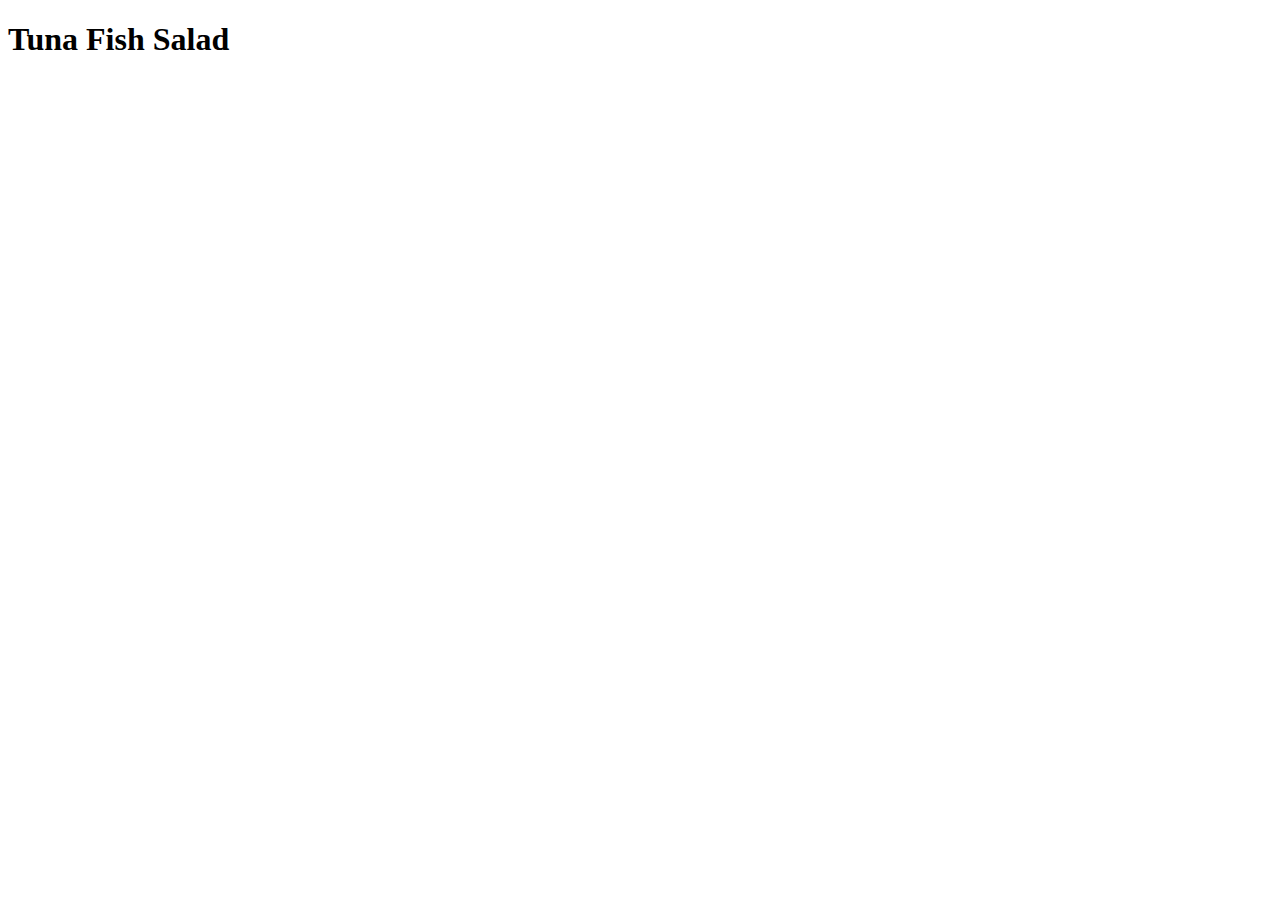
==== recipes/tunaFishSalad.html @ d1193c52 "Create the tunaFishSalad html file" ====
<!DOCTYPE html>
<html lang="en">
<head>
    <meta charset="UTF-8">
    <meta http-equiv="X-UA-Compatible" content="IE=edge">
    <meta name="viewport" content="width=device-width, initial-scale=1.0">
    <title>Document</title>
</head>
<body>
    <h1> Tuna Fish Salad</h1>
</body>
</html>
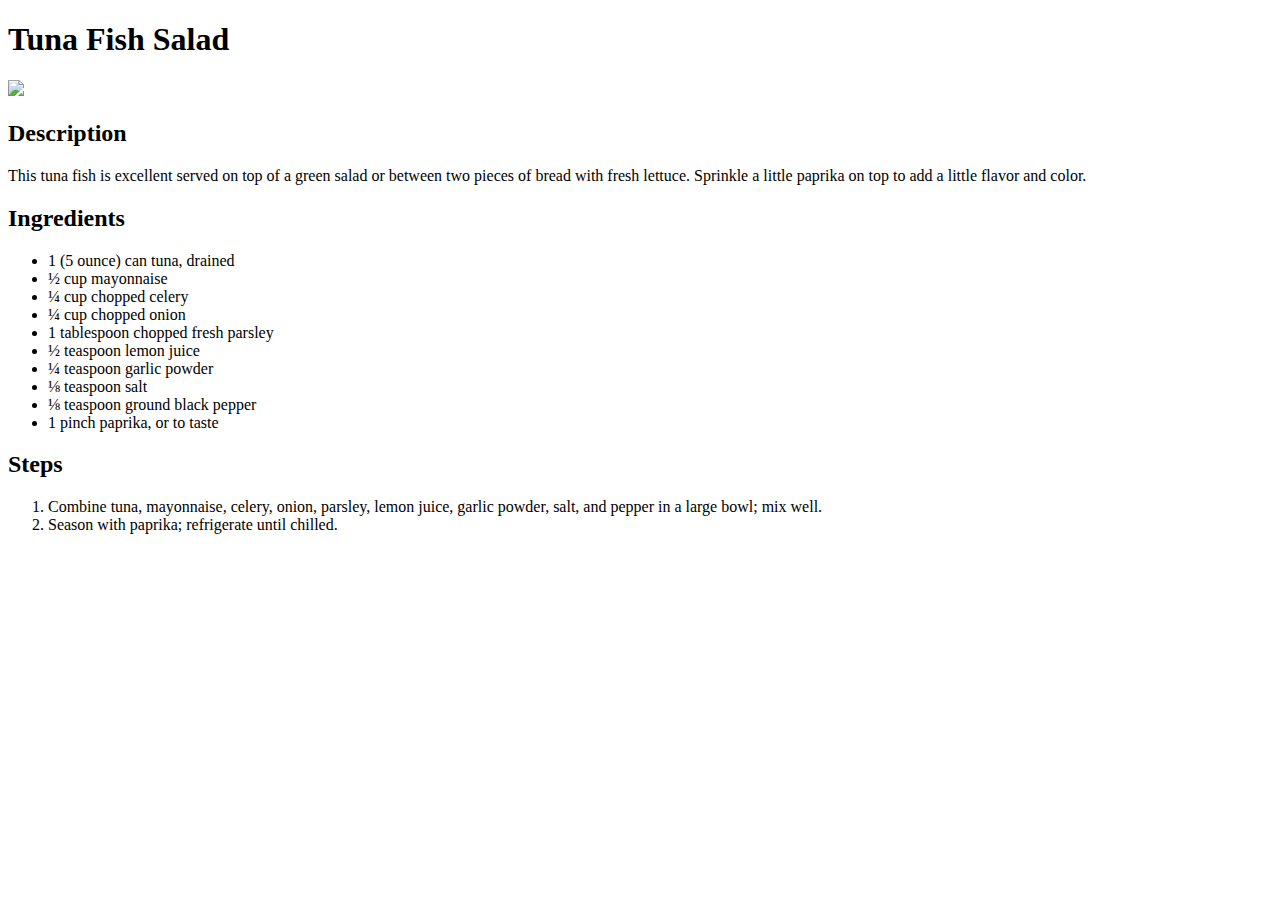
==== commit 3b4c1732: "Link the photo of the dissh and add the ingredients and steps" ====
--- a/recipes/tunaFishSalad.html
+++ b/recipes/tunaFishSalad.html
@@ -8,5 +8,30 @@
 </head>
 <body>
     <h1> Tuna Fish Salad</h1>
+    <img src="https://www.allrecipes.com/thmb/P7eRw4ZL8eiX2EEB7bEPfCYEi8U=/750x0/filters:no_upscale():max_bytes(150000):strip_icc():format(webp)/16468-tuna-fish-salad-DDMFS-beauty-4x3-BG-2952-2cf0f9bf122c4496b3ae9bb0147fb6d5.jpg">
+    <h2> Description </h2>
+    <p> 
+        This tuna fish is excellent served on top of a green salad or between two pieces of bread with fresh lettuce. Sprinkle a little paprika on top to add a little flavor and color.
+    </p>
+    <h2> Ingredients </h2>
+    <ul>
+        <li> 1 (5 ounce) can tuna, drained </li>
+        <li> ½ cup mayonnaise
+
+        </li>
+        <li> ¼ cup chopped celery </li>
+        <li> ¼ cup chopped onion </li>
+        <li> 1 tablespoon chopped fresh parsley </li>
+        <li> ½ teaspoon lemon juice </li>
+        <li> ¼ teaspoon garlic powder </li>
+        <li> ⅛ teaspoon salt </li>
+        <li> ⅛ teaspoon ground black pepper </li>
+        <li> 1 pinch paprika, or to taste </li>
+    </ul>
+    <h2> Steps </h2>
+    <ol>
+        <li> Combine tuna, mayonnaise, celery, onion, parsley, lemon juice, garlic powder, salt, and pepper in a large bowl; mix well.  </li>
+        <li> Season with paprika; refrigerate until chilled. </li>
+    </ol>
 </body>
 </html>